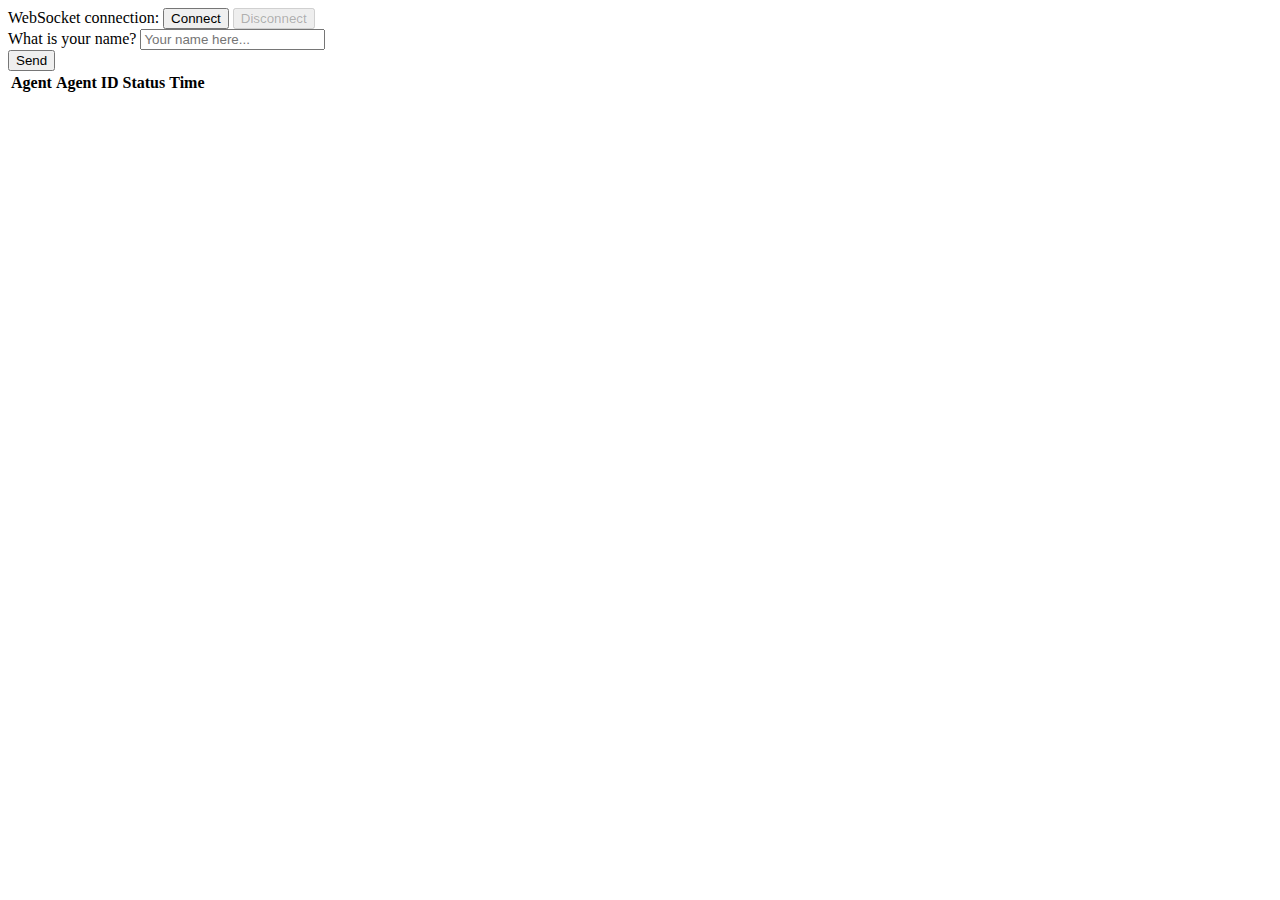
==== callservice/src/main/resources/templates/index.html @ 8f216a57 "Basic web app with web sockets." ====
<!DOCTYPE html>
<html
    lang="en"
    xmlns="http://www.w3.org/1999/xhtml"
    xmlns:th="http://www.thymeleaf.org"
>
    <head>
        <meta charset="UTF-8" />
        <meta http-equiv="X-UA-Compatible" content="IE=edge" />
        <meta name="viewport" content="width=device-width, initial-scale=1.0" />
        <link
            href="/webjars/bootstrap/css/bootstrap.min.css"
            rel="stylesheet"
        />
        <link href="/css/style.css" rel="stylesheet" />
        <script src="/webjars/jquery/jquery.min.js"></script>
        <script src="/webjars/sockjs-client/sockjs.min.js"></script>
        <script src="/webjars/stomp-websocket/stomp.min.js"></script>
        <script src="/js/app.js"></script>
        <title>Team Blue - Call Service</title>
    </head>
    <body>
        <noscript
            ><h2 style="color: #ff0000">
                Seems your browser doesn't support Javascript! Websocket relies
                on Javascript being enabled. Please enable Javascript and reload
                this page!
            </h2></noscript
        >
        <div id="main-content" class="container">
            <div class="row">
                <div class="col-md-6">
                    <form class="form-inline">
                        <div class="form-group">
                            <label for="connect">WebSocket connection:</label>
                            <button
                                id="connect"
                                class="btn btn-default"
                                type="submit"
                            >
                                Connect
                            </button>
                            <button
                                id="disconnect"
                                class="btn btn-default"
                                type="submit"
                                disabled="disabled"
                            >
                                Disconnect
                            </button>
                        </div>
                    </form>
                </div>
                <div class="col-md-6">
                    <form class="form-inline">
                        <div class="form-group">
                            <label for="name">What is your name?</label>
                            <input
                                type="text"
                                id="name"
                                class="form-control"
                                placeholder="Your name here..."
                            />
                        </div>
                        <button id="send" class="btn btn-default" type="submit">
                            Send
                        </button>
                    </form>
                </div>
            </div>
            <div class="row">
                <div class="col-md-12">
                    <table id="conversation" class="table table-striped">
                        <thead>
                            <tr>
                                <th>Agent</th>
                                <th>Agent ID</th>
                                <th>Status</th>
                                <th>Time</th>
                            </tr>
                        </thead>
                        <tbody id="greetings"></tbody>
                    </table>
                </div>
            </div>
        </div>
    </body>
</html>
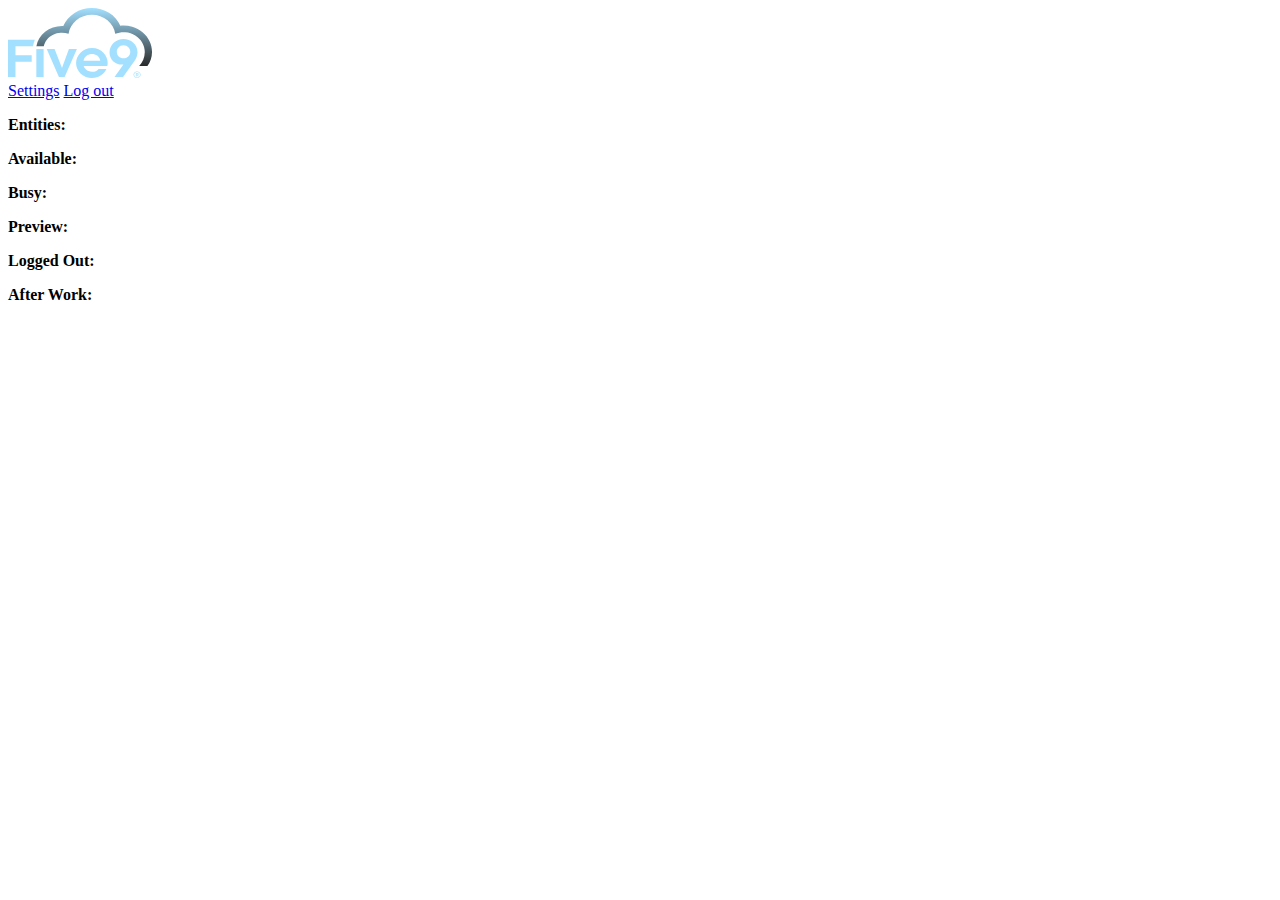
==== commit a69f3845: "Update home page and login screen" ====
--- a/callservice/src/main/resources/templates/index.html
+++ b/callservice/src/main/resources/templates/index.html
@@ -1,88 +1,120 @@
 <!DOCTYPE html>
-<html
-    lang="en"
-    xmlns="http://www.w3.org/1999/xhtml"
-    xmlns:th="http://www.thymeleaf.org"
->
-    <head>
-        <meta charset="UTF-8" />
-        <meta http-equiv="X-UA-Compatible" content="IE=edge" />
-        <meta name="viewport" content="width=device-width, initial-scale=1.0" />
-        <link
+<html lang="en" xmlns:th="https://www.thymeleaf.org">
+<head>
+    <meta charset="UTF-8">
+    <link
             href="/webjars/bootstrap/css/bootstrap.min.css"
             rel="stylesheet"
         />
-        <link href="/css/style.css" rel="stylesheet" />
-        <script src="/webjars/jquery/jquery.min.js"></script>
-        <script src="/webjars/sockjs-client/sockjs.min.js"></script>
-        <script src="/webjars/stomp-websocket/stomp.min.js"></script>
-        <script src="/js/app.js"></script>
-        <title>Team Blue - Call Service</title>
-    </head>
-    <body>
-        <noscript
-            ><h2 style="color: #ff0000">
-                Seems your browser doesn't support Javascript! Websocket relies
-                on Javascript being enabled. Please enable Javascript and reload
-                this page!
-            </h2></noscript
-        >
-        <div id="main-content" class="container">
+    <link href="https://cdn.jsdelivr.net/npm/bootstrap@5.0.2/dist/css/bootstrap.min.css" rel="stylesheet" integrity="sha384-EVSTQN3/azprG1Anm3QDgpJLIm9Nao0Yz1ztcQTwFspd3yD65VohhpuuCOmLASjC" crossorigin="anonymous">
+    <link rel="stylesheet" href="https://cdnjs.cloudflare.com/ajax/libs/font-awesome/6.2.0/css/all.min.css" integrity="sha512-xh6O/CkQoPOWDdYTDqeRdPCVd1SpvCA9XXcUnZS2FmJNp1coAFzvtCN9BmamE+4aHK8yyUHUSCcJHgXloTyT2A==" crossorigin="anonymous" referrerpolicy="no-referrer" />
+    <link rel="stylesheet" href="/css/index.css"> 
+
+    <script src="/webjars/jquery/jquery.min.js"></script>
+    <script src="/js/index.js" defer></script>
+    
+    <meta http-equiv="X-UA-Compatible" content="IE=edge">
+    <meta name="viewport" content="width=device-width, initial-scale=1.0">
+    
+    <title>Agent Overview</title>
+</head>
+<body>
+    <!--/* NAVBAR */-->
+    <nav class="navbar flex justify-content-center align-items-start">
+        <!-- <a class="navbar-brand mx-auto" href="#"> -->
+            <!-- <svg id="Layer_1" class="nav-title" data-name="Layer 1" xmlns="http://www.w3.org/2000/svg" viewBox="216 211.50714111328125 360.0010986328125 188.99331665039062"><title>Five9</title><path d="M234.69,314.52h43.8a72.39,72.39,0,0,1,4.68-17.47H216V398h18.69V356.69h40.57V339.22H234.69Z"></path><path d="M305.38,314.52a46.31,46.31,0,0,1,62-33.36,58.78,58.78,0,0,1,116.69.11,53.1,53.1,0,0,1,73.87,48.86c0,15.64-5.51,27.27-14,38.16h20.55A67.73,67.73,0,0,0,576,330.13a71,71,0,0,0-79.11-70.72,76.86,76.86,0,0,0-142.65.64c-1.17-.06-2.33-.1-3.51-.1A64.62,64.62,0,0,0,287,314.52Z"></path><rect x="286.85" y="322.29" width="18.15" height="75.74"></rect><path d="M312.78,322.29h19.65l18.29,50.23h.4l17.2-50.23h19.92L357.54,398h-14.2Z"></path><path d="M482.27,398l22.38-34.12a18.83,18.83,0,0,1-4.91.41c-14.33-.14-29.89-12.69-29.89-32.89,0-21.43,16.51-36.3,34.94-36.3,18.15,0,35.07,14.05,35.07,36.16a37.27,37.27,0,0,1-2.32,12.56,59.1,59.1,0,0,1-5.87,11.33L503.56,398Zm22.66-85.71c-11.06,0-16.93,9.55-16.93,17.47,0,10.24,7,17.74,16.93,17.74,10.91,0,16.78-9.55,16.78-17.05C521.71,320.52,514.48,312.33,504.93,312.33Z"></path><path d="M442.43,376.07c-3.54,5-9.08,7.78-16.26,7.78-13,0-20.06-10.65-20.88-15.56h58.82a41.77,41.77,0,0,0,1.09-9.15c0-19.1-15.15-39.85-39.17-39.85-23.33,0-39.84,19.65-39.84,41.08a39.81,39.81,0,0,0,40,40.13C443.08,400.5,457,389,462,376.07Zm-16.26-40.13c9,0,18.42,5.6,20.47,17.75h-41.9C408.16,339.62,419.48,335.94,426.17,335.94Z"></path><path d="M529.84,391.79a8.49,8.49,0,0,1,8.73-8.81c5.5,0,9,3.83,9,8.69a8.86,8.86,0,0,1-17.71.12Zm16.17-.12c0-4.12-2.79-7.25-7.43-7.23a7.31,7.31,0,0,0,.15,14.62C543.33,399,546,395.85,546,391.67Zm-10.35-4.55h3.49a3,3,0,0,1,3.24,2.9,2.77,2.77,0,0,1-1.62,2.68l2,3.69H541L539.35,393h-2.07l0,3.35h-1.59Zm3.38,4.54a1.59,1.59,0,1,0,0-3.18h-1.76l0,3.18Z"></path></svg> -->
+            <!-- <h2 class="mx-auto nav-title">Agent Service</h2> -->
+            <div class="logo col-6 text-end">
+                <svg width="144" height="70" viewBox="0 0 144 70" fill="none" xmlns="http://www.w3.org/2000/svg">
+                    <g clip-path="url(#clip0_113_1050)">
+                    <path d="M7.47598 38.1543H24.9959C25.3253 35.9334 25.9543 33.7596 26.8679 31.6837H0V69.0739H7.47598V53.7733H23.7039V47.3027H7.47598V38.1543Z" fill="#A3E0FF"/>
+                    <path d="M35.7519 38.1543C36.3193 35.7323 37.4467 33.453 39.0567 31.4731C40.6666 29.4933 42.7207 27.8601 45.0776 26.6858C47.4345 25.5115 50.0383 24.8241 52.7096 24.6709C55.3809 24.5177 58.0564 24.9023 60.5518 25.7983C61.2544 20.522 64.0176 15.6661 68.3203 12.1463C72.623 8.62652 78.1679 6.68617 83.9092 6.69119C89.6505 6.6962 95.1915 8.64622 99.487 12.1735C103.783 15.7008 106.536 20.5615 107.228 25.839C110.457 24.568 113.976 24.0578 117.471 24.3539C120.966 24.65 124.326 25.7431 127.253 27.5357C130.18 29.3282 132.582 31.7643 134.243 34.6262C135.905 37.4881 136.775 40.6867 136.776 43.936C136.776 49.7287 134.572 54.0363 131.176 58.0698H139.396C142.426 53.8927 144.031 48.9682 144 43.936C144.01 40.2233 143.171 36.5507 141.539 33.1598C139.906 29.7688 137.517 26.7364 134.527 24.262C131.538 21.7877 128.017 19.9274 124.195 18.8037C120.374 17.68 116.339 17.3183 112.356 17.7424C110.043 12.478 106.082 7.97489 100.982 4.8129C95.8822 1.65092 89.8768 -0.025211 83.7392 0.000286637C77.6016 0.0257842 71.6127 1.75175 66.5436 4.95597C61.4745 8.1602 57.5571 12.696 55.2958 17.9795C54.8278 17.9572 54.3638 17.9424 53.8918 17.9424C47.7404 17.9516 41.7942 19.9918 37.1216 23.6966C32.4491 27.4013 29.3566 32.5276 28.3999 38.1543H35.7519Z" fill="url(#paint0_linear_113_1050)"/>
+                    <path d="M35.5999 41.0321H28.3399V69.085H35.5999V41.0321Z" fill="#A3E0FF"/>
+                    <path d="M38.7119 41.0321H46.5719L53.8878 59.6365H54.0478L60.9278 41.0321H68.8958L56.6158 69.0739H50.9358L38.7119 41.0321Z" fill="#A3E0FF"/>
+                    <path d="M106.508 69.0739L115.46 56.4364C114.815 56.5665 114.155 56.6175 113.496 56.5883C107.764 56.5364 101.54 51.8881 101.54 44.4063C101.54 36.469 108.144 30.9614 115.516 30.9614C122.776 30.9614 129.544 36.1653 129.544 44.3545C129.526 45.9431 129.212 47.5168 128.616 49.0065C127.999 50.4797 127.212 51.8867 126.268 53.2029L115.024 69.0739H106.508ZM115.572 37.3283C111.148 37.3283 108.8 40.8655 108.8 43.7989C108.8 47.5916 111.6 50.3695 115.572 50.3695C119.936 50.3695 122.284 46.8324 122.284 44.0545C122.284 40.3766 119.392 37.3431 115.572 37.3431V37.3283Z" fill="#A3E0FF"/>
+                    <path d="M90.5717 60.9514C89.1557 62.8033 86.9397 63.8329 84.0678 63.8329C78.8678 63.8329 76.0438 59.8884 75.7158 58.0698H99.2437C99.5236 56.9585 99.6698 55.8219 99.6797 54.6808C99.6797 47.6064 93.6197 39.921 84.0117 39.921C74.6798 39.921 68.0758 47.199 68.0758 55.1363C68.0588 57.0886 68.4607 59.0245 69.2581 60.8317C70.0555 62.639 71.2326 64.2817 72.721 65.6644C74.2095 67.0471 75.9796 68.1423 77.9288 68.8866C79.878 69.6308 81.9674 70.0092 84.0757 69.9998C90.8317 69.9998 96.3997 65.7404 98.3997 60.9514H90.5717ZM84.0678 46.0879C87.6677 46.0879 91.4357 48.162 92.2557 52.6622H75.4958C76.8638 47.4509 81.3918 46.0879 84.0678 46.0879Z" fill="#A3E0FF"/>
+                    <path d="M125.536 66.7738C125.518 66.3434 125.596 65.9142 125.765 65.5128C125.933 65.1115 126.189 64.7465 126.517 64.4406C126.844 64.1346 127.236 63.8942 127.668 63.7343C128.1 63.5743 128.563 63.4982 129.028 63.5107C131.228 63.5107 132.628 64.9293 132.628 66.7294C132.604 67.5807 132.223 68.39 131.566 68.9864C130.91 69.5827 130.029 69.9194 129.109 69.9251C128.189 69.9309 127.303 69.6054 126.638 69.0173C125.972 68.4293 125.58 67.6248 125.544 66.7738H125.536ZM132.004 66.7294C132.004 65.2034 130.888 64.0441 129.032 64.0515C128.256 64.0588 127.516 64.3512 126.973 64.8641C126.43 65.3771 126.13 66.0687 126.138 66.7868C126.146 67.5048 126.461 68.1906 127.015 68.6931C127.569 69.1957 128.316 69.4739 129.092 69.4665C130.932 69.4443 132 68.2776 132 66.7294H132.004ZM127.864 65.0441H129.26C129.422 65.032 129.585 65.0505 129.739 65.0986C129.893 65.1467 130.035 65.2232 130.156 65.3237C130.278 65.4242 130.376 65.5464 130.444 65.683C130.513 65.8196 130.551 65.9676 130.556 66.1182C130.568 66.3249 130.513 66.5303 130.398 66.7075C130.282 66.8846 130.111 67.0252 129.908 67.1108L130.708 68.4776H130L129.34 67.222H128.512V68.4627H127.876L127.864 65.0441ZM129.216 66.7256C129.384 66.7256 129.546 66.6636 129.665 66.5532C129.785 66.4427 129.852 66.2929 129.852 66.1367C129.852 65.9806 129.785 65.8308 129.665 65.7203C129.546 65.6099 129.384 65.5478 129.216 65.5478H128.512V66.7256H129.216Z" fill="#A3E0FF"/>
+                    </g>
+                    <defs>
+                    <linearGradient id="paint0_linear_113_1050" x1="86.2" y1="0" x2="86.2" y2="58.0698" gradientUnits="userSpaceOnUse">
+                    <stop stop-color="#A3E0FF"/>
+                    <stop offset="1" stop-color="#292929"/>
+                    </linearGradient>
+                    <clipPath id="clip0_113_1050">
+                    <rect width="144" height="70" fill="white"/>
+                    </clipPath>
+                    </defs>
+                    </svg>                        
+            </div>
+
+            <div class="page-links col-6 text-end px-3 flex-row">
+                <a href="#" class="px-1">Settings</a>
+                <a href="#" class="px-1">Log out</a>
+            </div>
+                
+    </nav>
+    <!--/* NAVBAR */-->
+
+    <!-- ENTITY INFORMATION ROW -->
+    <section id="entityInfo" class="d-flex justify-content-around m-4 px-4">
+        <!-- <div class="flex" style="border: 1px solid red">H</div> -->
+        <div class="entityInfo-item allEntities">
+            <p >
+                <b>Entities:</b>
+                <!-- 5678 -->
+                <span th:text="${agents.size()}" class="entityStats"></span>
+            </p>
+        </div>
+        <div class="entityInfo-item available">
+            <p>
+                <b>Available:</b>
+                <span th:text="${available}" class="availableStats"></span>
+            </p>
+        </div>
+        <div class="entityInfo-item busy">
+            <p>
+                <b>Busy:</b>
+                <span th:text="${busy}" class="busyStats"></span>
+            </p>
+        </div>
+        <div class="entityInfo-item preview">
+            <p>
+                <b>Preview:</b>
+                <span th:text="${preview}" class="previewStats"></span>
+            </p>
+        </div>
+        <div class="entityInfo-item loggedout">
+            <p>
+                <b>Logged Out:</b>
+                <span th:text="${loggedout}" class="loggedOutStats"></span>
+            </p>
+        </div>
+        <div class="entityInfo-item after">
+            <p>
+                <b>After Work:</b>
+                <span th:text="${after}" class="afterStats"></span>
+            </p>
+        </div>
+    </section>
+    <!-- ENTITY INFORMATION ROW -->
+
+    <!-- AGENT DOT CONTAINERS -->
+    <section class="p-2 my-container" >
+        <div class="container-fluid px-4">
             <div class="row">
-                <div class="col-md-6">
-                    <form class="form-inline">
-                        <div class="form-group">
-                            <label for="connect">WebSocket connection:</label>
-                            <button
-                                id="connect"
-                                class="btn btn-default"
-                                type="submit"
-                            >
-                                Connect
-                            </button>
-                            <button
-                                id="disconnect"
-                                class="btn btn-default"
-                                type="submit"
-                                disabled="disabled"
-                            >
-                                Disconnect
-                            </button>
-                        </div>
-                    </form>
-                </div>
-                <div class="col-md-6">
-                    <form class="form-inline">
-                        <div class="form-group">
-                            <label for="name">What is your name?</label>
-                            <input
-                                type="text"
-                                id="name"
-                                class="form-control"
-                                placeholder="Your name here..."
-                            />
-                        </div>
-                        <button id="send" class="btn btn-default" type="submit">
-                            Send
-                        </button>
-                    </form>
-                </div>
-            </div>
-            <div class="row">
-                <div class="col-md-12">
-                    <table id="conversation" class="table table-striped">
-                        <thead>
-                            <tr>
-                                <th>Agent</th>
-                                <th>Agent ID</th>
-                                <th>Status</th>
-                                <th>Time</th>
-                            </tr>
-                        </thead>
-                        <tbody id="greetings"></tbody>
-                    </table>
+                <!--/* GRID RENDER */-->
+                <div id="dots-grid">
+                    <i th:each="agent : ${agents}" th:attr="class='fa-solid fa-circle agent-dot tooltipType '+${agent.status}, data-user-id=${agent.id}">
+                        <span th:attr="class='tooltiptext'" th:utext="${agent.name +  ' <br>' +  agent.status}"></span>
+                    </i>
                 </div>
             </div>
         </div>
-    </body>
-</html>
+    </section>
+    <!-- AGENT DOT CONTAINERS -->
+
+
+
+
+</body>
+</html>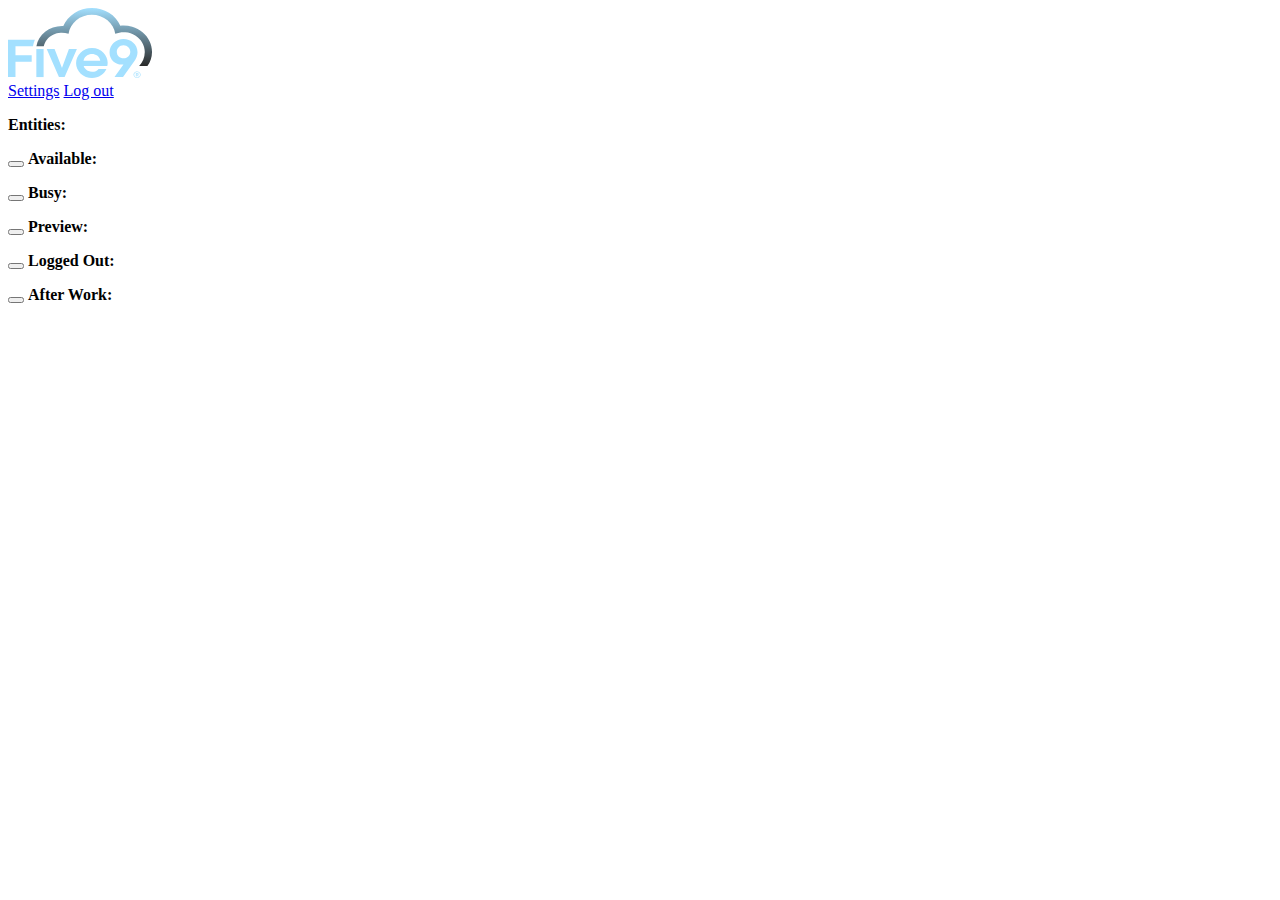
==== commit 4e3bdbeb: "delete entity event emitter" ====
--- a/callservice/src/main/resources/templates/index.html
+++ b/callservice/src/main/resources/templates/index.html
@@ -48,8 +48,8 @@
             </div>
 
             <div class="page-links col-6 text-end px-3 flex-row">
-                <a href="#" class="px-1">Settings</a>
-                <a href="#" class="px-1">Log out</a>
+                <a href="/settings" class="px-1">Settings</a>
+                <a href="/" class="px-1">Log out</a>
             </div>
                 
     </nav>
@@ -67,30 +67,45 @@
         </div>
         <div class="entityInfo-item available">
             <p>
+                <button class="agent-filter-dot px-1" onclick="filter('available')">
+                    <i class="fa-solid fa-circle agent-filter-dot available"></i>
+                </button>
                 <b>Available:</b>
                 <span th:text="${available}" class="availableStats"></span>
             </p>
         </div>
         <div class="entityInfo-item busy">
             <p>
+                <button class="agent-filter-dot px-1" onclick="filter('busy')">
+                    <i class="fa-solid fa-circle agent-filter-dot busy"></i>
+                </button>
                 <b>Busy:</b>
                 <span th:text="${busy}" class="busyStats"></span>
             </p>
         </div>
         <div class="entityInfo-item preview">
             <p>
+                <button class="agent-filter-dot px-1" onclick="filter('preview')">
+                    <i class="fa-solid fa-circle agent-filter-dot preview"></i>
+                </button>
                 <b>Preview:</b>
                 <span th:text="${preview}" class="previewStats"></span>
             </p>
         </div>
         <div class="entityInfo-item loggedout">
             <p>
+                <button class="agent-filter-dot px-1" onclick="filter('logged-out')">
+                    <i class="fa-solid fa-circle agent-filter-dot loggedout"></i>
+                </button>
                 <b>Logged Out:</b>
                 <span th:text="${loggedout}" class="loggedOutStats"></span>
             </p>
         </div>
         <div class="entityInfo-item after">
             <p>
+                <button class="agent-filter-dot px-1" onclick="filter('after')">
+                    <i class="fa-solid fa-circle agent-filter-dot after"></i>
+                </button>
                 <b>After Work:</b>
                 <span th:text="${after}" class="afterStats"></span>
             </p>
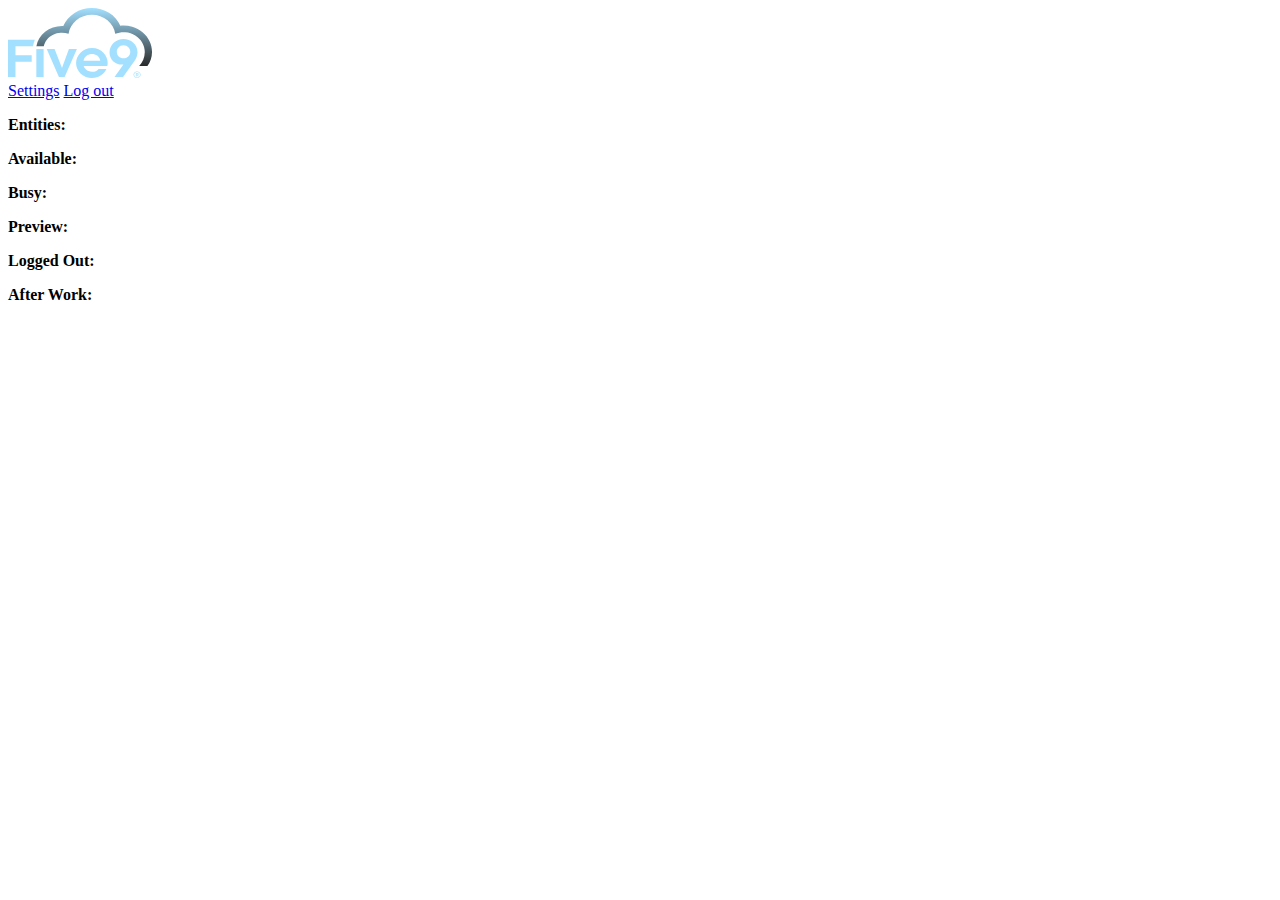
==== commit df4c48c0: "Update index.html" ====
--- a/callservice/src/main/resources/templates/index.html
+++ b/callservice/src/main/resources/templates/index.html
@@ -48,7 +48,7 @@
             </div>
 
             <div class="page-links col-6 text-end px-3 flex-row">
-                <a href="/settings" class="px-1">Settings</a>
+                <a href="/stats" class="px-1">Settings</a>
                 <a href="/" class="px-1">Log out</a>
             </div>
                 
@@ -67,45 +67,30 @@
         </div>
         <div class="entityInfo-item available">
             <p>
-                <button class="agent-filter-dot px-1" onclick="filter('available')">
-                    <i class="fa-solid fa-circle agent-filter-dot available"></i>
-                </button>
                 <b>Available:</b>
                 <span th:text="${available}" class="availableStats"></span>
             </p>
         </div>
         <div class="entityInfo-item busy">
             <p>
-                <button class="agent-filter-dot px-1" onclick="filter('busy')">
-                    <i class="fa-solid fa-circle agent-filter-dot busy"></i>
-                </button>
                 <b>Busy:</b>
                 <span th:text="${busy}" class="busyStats"></span>
             </p>
         </div>
         <div class="entityInfo-item preview">
             <p>
-                <button class="agent-filter-dot px-1" onclick="filter('preview')">
-                    <i class="fa-solid fa-circle agent-filter-dot preview"></i>
-                </button>
                 <b>Preview:</b>
                 <span th:text="${preview}" class="previewStats"></span>
             </p>
         </div>
         <div class="entityInfo-item loggedout">
             <p>
-                <button class="agent-filter-dot px-1" onclick="filter('logged-out')">
-                    <i class="fa-solid fa-circle agent-filter-dot loggedout"></i>
-                </button>
                 <b>Logged Out:</b>
                 <span th:text="${loggedout}" class="loggedOutStats"></span>
             </p>
         </div>
         <div class="entityInfo-item after">
             <p>
-                <button class="agent-filter-dot px-1" onclick="filter('after')">
-                    <i class="fa-solid fa-circle agent-filter-dot after"></i>
-                </button>
                 <b>After Work:</b>
                 <span th:text="${after}" class="afterStats"></span>
             </p>
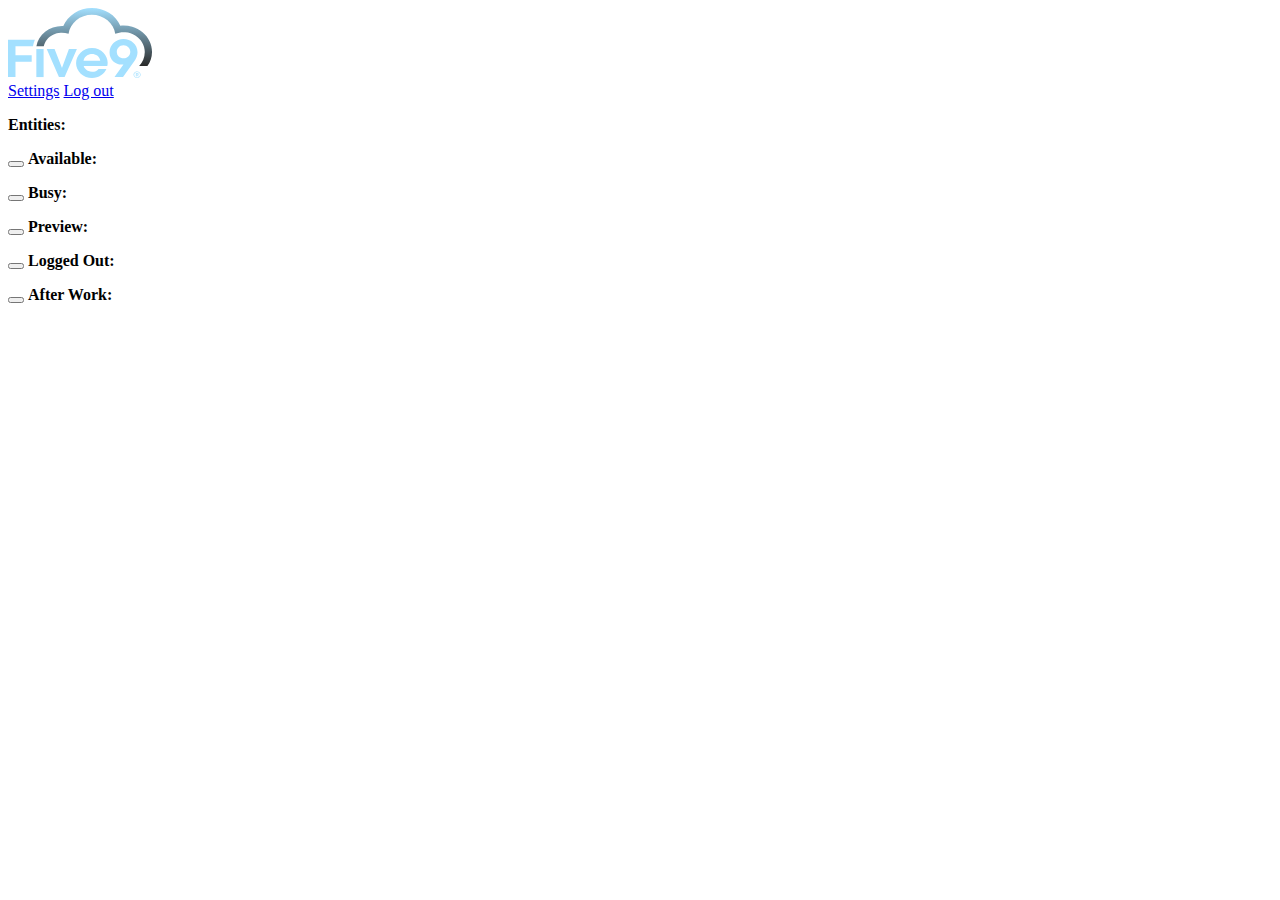
==== commit 153a4308: "Authentication" ====
--- a/callservice/src/main/resources/templates/index.html
+++ b/callservice/src/main/resources/templates/index.html
@@ -67,30 +67,45 @@
         </div>
         <div class="entityInfo-item available">
             <p>
+                <button class="agent-filter-dot px-1" onclick="filter('available')">
+                    <i class="fa-solid fa-circle agent-filter-dot available"></i>
+                </button>
                 <b>Available:</b>
                 <span th:text="${available}" class="availableStats"></span>
             </p>
         </div>
         <div class="entityInfo-item busy">
             <p>
+                <button class="agent-filter-dot px-1" onclick="filter('busy')">
+                    <i class="fa-solid fa-circle agent-filter-dot busy"></i>
+                </button>
                 <b>Busy:</b>
                 <span th:text="${busy}" class="busyStats"></span>
             </p>
         </div>
         <div class="entityInfo-item preview">
             <p>
+                <button class="agent-filter-dot px-1" onclick="filter('preview')">
+                    <i class="fa-solid fa-circle agent-filter-dot preview"></i>
+                </button>
                 <b>Preview:</b>
                 <span th:text="${preview}" class="previewStats"></span>
             </p>
         </div>
         <div class="entityInfo-item loggedout">
             <p>
+                <button class="agent-filter-dot px-1" onclick="filter('logged-out')">
+                    <i class="fa-solid fa-circle agent-filter-dot loggedout"></i>
+                </button>
                 <b>Logged Out:</b>
                 <span th:text="${loggedout}" class="loggedOutStats"></span>
             </p>
         </div>
         <div class="entityInfo-item after">
             <p>
+                <button class="agent-filter-dot px-1" onclick="filter('after')">
+                    <i class="fa-solid fa-circle agent-filter-dot after"></i>
+                </button>
                 <b>After Work:</b>
                 <span th:text="${after}" class="afterStats"></span>
             </p>
